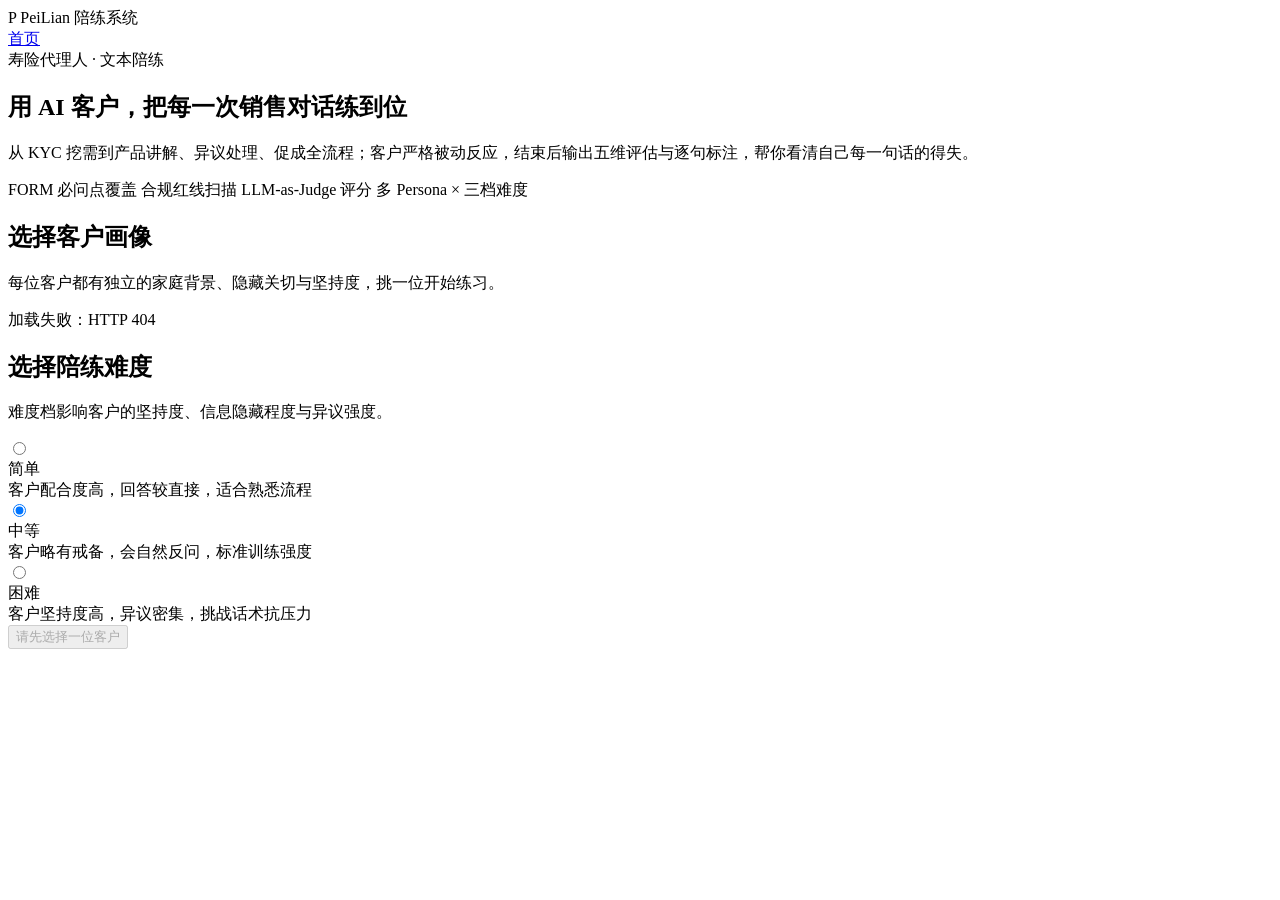
==== src/peilian/server/static/index.html @ 17e4a3cb "feat(P5): 实现 Web UI + 可视化报告 - FastAPI 后端：会话管理 / 对话接口 / 报告接口 / personas 列表 / 静态文件托管 - 并发：SessionData " ====
<!DOCTYPE html>
<html lang="zh-CN">
<head>
<meta charset="UTF-8">
<meta name="viewport" content="width=device-width, initial-scale=1.0">
<title>PeiLian 陪练系统</title>
<link rel="stylesheet" href="/css/style.css">
</head>
<body>
<nav class="nav">
  <div class="brand">
    <span class="logo">P</span>
    <span>PeiLian 陪练系统</span>
  </div>
  <div class="nav-links">
    <a href="/" class="active">首页</a>
  </div>
  <div class="spacer"></div>
</nav>

<div class="container">
  <!-- Hero -->
  <section class="hero fade-in">
    <span class="eyebrow"><span class="dot"></span>寿险代理人 · 文本陪练</span>
    <h1>用 AI 客户，把每一次销售对话练到位</h1>
    <p>从 KYC 挖需到产品讲解、异议处理、促成全流程；客户严格被动反应，结束后输出五维评估与逐句标注，帮你看清自己每一句话的得失。</p>
    <div class="feature-tags">
      <span>FORM 必问点覆盖</span>
      <span>合规红线扫描</span>
      <span>LLM-as-Judge 评分</span>
      <span>多 Persona × 三档难度</span>
    </div>
  </section>

  <!-- Persona 选择 -->
  <div class="card fade-in">
    <h2>选择客户画像</h2>
    <p class="card-subtitle">每位客户都有独立的家庭背景、隐藏关切与坚持度，挑一位开始练习。</p>
    <div id="persona-grid" class="persona-grid">
      <div class="empty-state"><span class="loading"></span> 加载客户画像中...</div>
    </div>
  </div>

  <!-- 难度选择 -->
  <div class="card fade-in">
    <h2>选择陪练难度</h2>
    <p class="card-subtitle">难度档影响客户的坚持度、信息隐藏程度与异议强度。</p>
    <div class="difficulty-group" id="difficulty-group">
      <label class="difficulty-option" data-level="easy">
        <input type="radio" name="difficulty" value="easy">
        <div class="level">简单</div>
        <div class="desc">客户配合度高，回答较直接，适合熟悉流程</div>
      </label>
      <label class="difficulty-option checked" data-level="medium">
        <input type="radio" name="difficulty" value="medium" checked>
        <div class="level">中等</div>
        <div class="desc">客户略有戒备，会自然反问，标准训练强度</div>
      </label>
      <label class="difficulty-option" data-level="hard">
        <input type="radio" name="difficulty" value="hard">
        <div class="level">困难</div>
        <div class="desc">客户坚持度高，异议密集，挑战话术抗压力</div>
      </label>
    </div>
    <button id="start-btn" class="btn btn-primary btn-lg btn-block" disabled>请先选择一位客户</button>
  </div>
</div>

<script>
  let selectedPersona = null;

  // 取姓名首字作头像（中文取最后一个字，英文取首字母），避免按"姓"重复
  function avatarChar(name) {
    if (!name) return '?';
    const trimmed = name.trim();
    // 中文：去掉常见称谓后取名的第一个字
    const stripped = trimmed.replace(/^(张|王|李|赵|刘|陈|杨|黄|周|吴|徐|孙|马|朱|胡|郭|何|林|高|罗)/, '');
    return (stripped || trimmed).slice(0, 1).toUpperCase();
  }

  function escapeHtml(text) {
    const div = document.createElement('div');
    div.textContent = text == null ? '' : String(text);
    return div.innerHTML;
  }

  async function loadPersonas() {
    const grid = document.getElementById('persona-grid');
    try {
      const resp = await fetch('/api/personas');
      if (!resp.ok) throw new Error('HTTP ' + resp.status);
      const personas = await resp.json();
      if (!personas.length) {
        grid.innerHTML = '<div class="empty-state">暂无客户画像</div>';
        return;
      }
      grid.innerHTML = personas.map(p => `
        <div class="persona-card" data-id="${escapeHtml(p.id)}" role="button" tabindex="0">
          <div class="check">✓</div>
          <div class="header">
            <div class="avatar">${escapeHtml(avatarChar(p.name))}</div>
            <div>
              <div class="name">${escapeHtml(p.name)}</div>
              <div class="meta">${escapeHtml(p.age)} 岁 · ${escapeHtml(p.occupation)}</div>
            </div>
          </div>
          <div class="info-row">
            <div><span class="label">家庭：</span>${escapeHtml(p.family || '—')}</div>
          </div>
          <div class="info-row">
            <div><span class="label">收入：</span>${escapeHtml(p.income_level || '—')}</div>
          </div>
          ${p.hidden_concerns_labels && p.hidden_concerns_labels.length ? `
            <div class="concerns">
              ${p.hidden_concerns_labels.map(c => `<span>${escapeHtml(c)}</span>`).join('')}
            </div>
          ` : ''}
        </div>
      `).join('');

      // 绑定点击 / 键盘选择
      grid.querySelectorAll('.persona-card').forEach(card => {
        const id = card.getAttribute('data-id');
        card.addEventListener('click', () => selectPersona(id));
        card.addEventListener('keydown', (e) => {
          if (e.key === 'Enter' || e.key === ' ') {
            e.preventDefault();
            selectPersona(id);
          }
        });
      });
    } catch (e) {
      grid.innerHTML = '<div class="empty-state">加载失败：' + escapeHtml(e.message) + '</div>';
    }
  }

  function selectPersona(id) {
    selectedPersona = id;
    document.querySelectorAll('.persona-card').forEach(c => c.classList.remove('selected'));
    const target = document.querySelector(`.persona-card[data-id="${id}"]`);
    if (target) target.classList.add('selected');
    const btn = document.getElementById('start-btn');
    btn.disabled = false;
    btn.textContent = '开始陪练 →';
  }

  // 难度卡片样式同步
  document.querySelectorAll('.difficulty-option').forEach(opt => {
    const radio = opt.querySelector('input');
    opt.addEventListener('click', () => {
      document.querySelectorAll('.difficulty-option').forEach(o => o.classList.remove('checked'));
      opt.classList.add('checked');
      radio.checked = true;
    });
  });

  document.getElementById('start-btn').addEventListener('click', async () => {
    if (!selectedPersona) return;
    const difficulty = document.querySelector('input[name="difficulty"]:checked').value;
    const btn = document.getElementById('start-btn');
    btn.disabled = true;
    btn.innerHTML = '<span class="loading"></span> 创建中...';
    try {
      const resp = await fetch('/api/sessions', {
        method: 'POST',
        headers: { 'Content-Type': 'application/json' },
        body: JSON.stringify({ persona_id: selectedPersona, difficulty })
      });
      if (!resp.ok) {
        const err = await resp.json().catch(() => ({}));
        alert('创建失败：' + (err.detail || resp.statusText));
        btn.disabled = false;
        btn.textContent = '开始陪练 →';
        return;
      }
      const data = await resp.json();
      window.location.href = '/chat.html?session=' + data.session_id;
    } catch (e) {
      alert('网络错误：' + e.message);
      btn.disabled = false;
      btn.textContent = '开始陪练 →';
    }
  });

  loadPersonas();
</script>
</body>
</html>
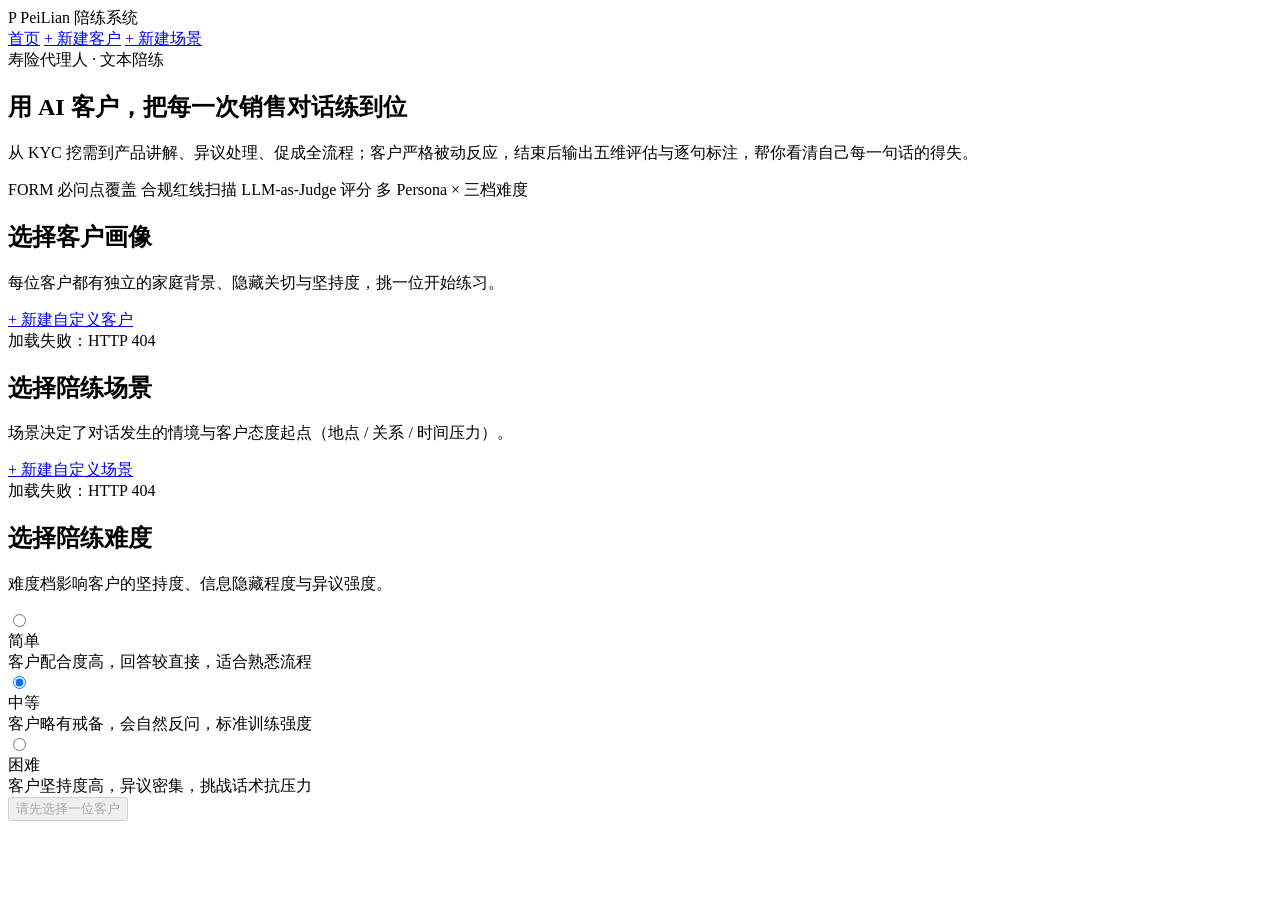
==== commit 3b699738: "feat(P5.1): 实现场景可配 + 自定义角色 + AI 客户口语化 - scenarios/*.yaml + scenario_factory.py - POST /api/scenarios" ====
--- a/src/peilian/server/static/index.html
+++ b/src/peilian/server/static/index.html
@@ -14,6 +14,8 @@
   </div>
   <div class="nav-links">
     <a href="/" class="active">首页</a>
+    <a href="/persona_form.html">+ 新建客户</a>
+    <a href="/scenario_form.html">+ 新建场景</a>
   </div>
   <div class="spacer"></div>
 </nav>
@@ -36,8 +38,23 @@
   <div class="card fade-in">
     <h2>选择客户画像</h2>
     <p class="card-subtitle">每位客户都有独立的家庭背景、隐藏关切与坚持度，挑一位开始练习。</p>
+    <div class="card-actions">
+      <a href="/persona_form.html" class="btn btn-outline">+ 新建自定义客户</a>
+    </div>
     <div id="persona-grid" class="persona-grid">
       <div class="empty-state"><span class="loading"></span> 加载客户画像中...</div>
+    </div>
+  </div>
+
+  <!-- 场景选择 -->
+  <div class="card fade-in">
+    <h2>选择陪练场景</h2>
+    <p class="card-subtitle">场景决定了对话发生的情境与客户态度起点（地点 / 关系 / 时间压力）。</p>
+    <div class="card-actions">
+      <a href="/scenario_form.html" class="btn btn-outline">+ 新建自定义场景</a>
+    </div>
+    <div id="scenario-grid" class="scenario-grid">
+      <div class="empty-state"><span class="loading"></span> 加载场景中...</div>
     </div>
   </div>
 
@@ -68,6 +85,7 @@
 
 <script>
   let selectedPersona = null;
+  let selectedScenario = 'office_first_meet';
 
   // 取姓名首字作头像（中文取最后一个字，英文取首字母），避免按"姓"重复
   function avatarChar(name) {
@@ -97,6 +115,7 @@
       grid.innerHTML = personas.map(p => `
         <div class="persona-card" data-id="${escapeHtml(p.id)}" role="button" tabindex="0">
           <div class="check">✓</div>
+          ${p.is_builtin === false ? '<div class="badge-row"><span class="badge-custom">自定义</span></div>' : ''}
           <div class="header">
             <div class="avatar">${escapeHtml(avatarChar(p.name))}</div>
             <div>
@@ -109,6 +128,9 @@
           </div>
           <div class="info-row">
             <div><span class="label">收入：</span>${escapeHtml(p.income_level || '—')}</div>
+          </div>
+          <div class="info-row">
+            <div><span class="label">口语化：</span>${escapeHtml(p.colloquial_style || 'off')}</div>
           </div>
           ${p.hidden_concerns_labels && p.hidden_concerns_labels.length ? `
             <div class="concerns">
@@ -144,6 +166,60 @@
     btn.textContent = '开始陪练 →';
   }
 
+  async function loadScenarios() {
+    const grid = document.getElementById('scenario-grid');
+    try {
+      const resp = await fetch('/api/scenarios');
+      if (!resp.ok) throw new Error('HTTP ' + resp.status);
+      const scenarios = await resp.json();
+      if (!scenarios.length) {
+        grid.innerHTML = '<div class="empty-state">暂无场景</div>';
+        return;
+      }
+      grid.innerHTML = scenarios.map(s => `
+        <div class="scenario-card" data-id="${escapeHtml(s.id)}" role="button" tabindex="0">
+          <div class="check">✓</div>
+          <div class="scene-name">
+            ${escapeHtml(s.name)}
+            ${s.is_builtin === false ? '<span class="badge-custom">自定义</span>' : ''}
+          </div>
+          <div class="scene-snippet">${escapeHtml(s.context || '')}</div>
+          ${s.tags && s.tags.length ? `
+            <div class="scene-tags">
+              ${s.tags.map(t => `<span>${escapeHtml(t)}</span>`).join('')}
+            </div>
+          ` : ''}
+        </div>
+      `).join('');
+
+      grid.querySelectorAll('.scenario-card').forEach(card => {
+        const id = card.getAttribute('data-id');
+        card.addEventListener('click', () => selectScenario(id));
+        card.addEventListener('keydown', (e) => {
+          if (e.key === 'Enter' || e.key === ' ') {
+            e.preventDefault();
+            selectScenario(id);
+          }
+        });
+      });
+
+      // 默认选第一个（优先 office_first_meet）
+      const defaultId = scenarios.find(s => s.id === 'office_first_meet')
+        ? 'office_first_meet'
+        : scenarios[0].id;
+      selectScenario(defaultId);
+    } catch (e) {
+      grid.innerHTML = '<div class="empty-state">加载失败：' + escapeHtml(e.message) + '</div>';
+    }
+  }
+
+  function selectScenario(id) {
+    selectedScenario = id;
+    document.querySelectorAll('.scenario-card').forEach(c => c.classList.remove('selected'));
+    const target = document.querySelector(`.scenario-card[data-id="${id}"]`);
+    if (target) target.classList.add('selected');
+  }
+
   // 难度卡片样式同步
   document.querySelectorAll('.difficulty-option').forEach(opt => {
     const radio = opt.querySelector('input');
@@ -164,7 +240,11 @@
       const resp = await fetch('/api/sessions', {
         method: 'POST',
         headers: { 'Content-Type': 'application/json' },
-        body: JSON.stringify({ persona_id: selectedPersona, difficulty })
+        body: JSON.stringify({
+          persona_id: selectedPersona,
+          difficulty,
+          scenario_id: selectedScenario,
+        })
       });
       if (!resp.ok) {
         const err = await resp.json().catch(() => ({}));
@@ -183,6 +263,7 @@
   });
 
   loadPersonas();
+  loadScenarios();
 </script>
 </body>
 </html>
